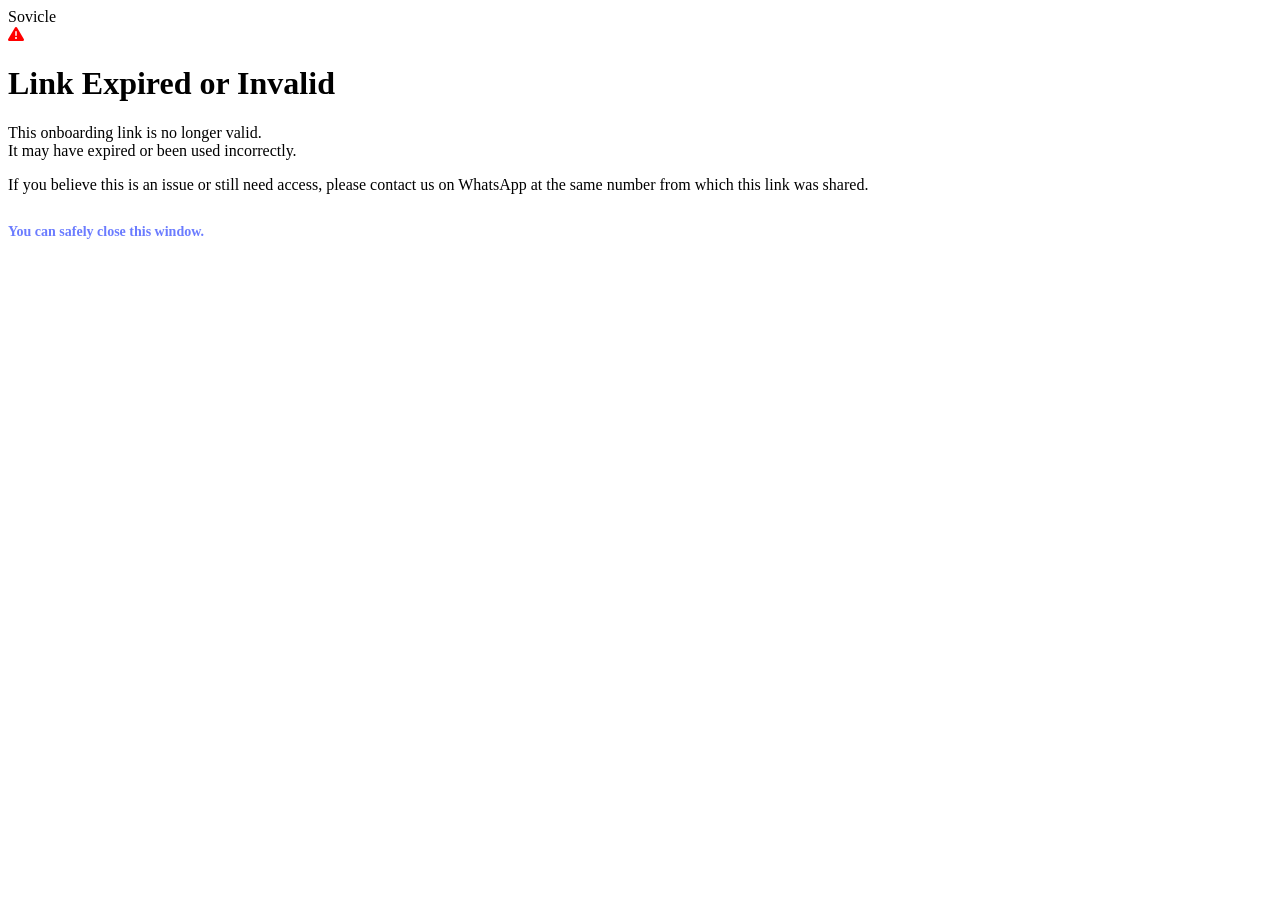
==== already-exist.html @ 8572f82e "Create already-exist.html" ====
<!DOCTYPE html>
<html lang="en">
<head>
  <meta charset="UTF-8">
  <meta name="viewport" content="width=device-width, initial-scale=1.0">
  <title>Already Exist - Sovicle Google Connect</title>
  <link rel="stylesheet" href="https://cdnjs.cloudflare.com/ajax/libs/font-awesome/6.5.2/css/all.min.css">
  <link rel="stylesheet" href="style.css">
  <link rel="icon" type="image/png" href="favicon.png">
</head>
<body>
  <div class="success-container">
  <div class="logo">Sovicle</div>

    <div class="success-icon">
      <i style="color: red;" class="fas fa-exclamation-triangle"></i>
    </div>
    
    <h1>Link Expired or Invalid</h1>
    <p class="subtitle">This onboarding link is no longer valid. <br>
    It may have expired or been used incorrectly.</p>

    <div class="info">
      If you believe this is an issue or still need access, please contact us on WhatsApp at the same number from which this link was shared.</b></p>
    </div>

    <p style="margin-top: 30px; font-size: 14px; color: #6b7cff;">
      <strong>You can safely close this window.</strong>
    </p>

  </div>
</body>
  <script src="script.js"></script>

</html>
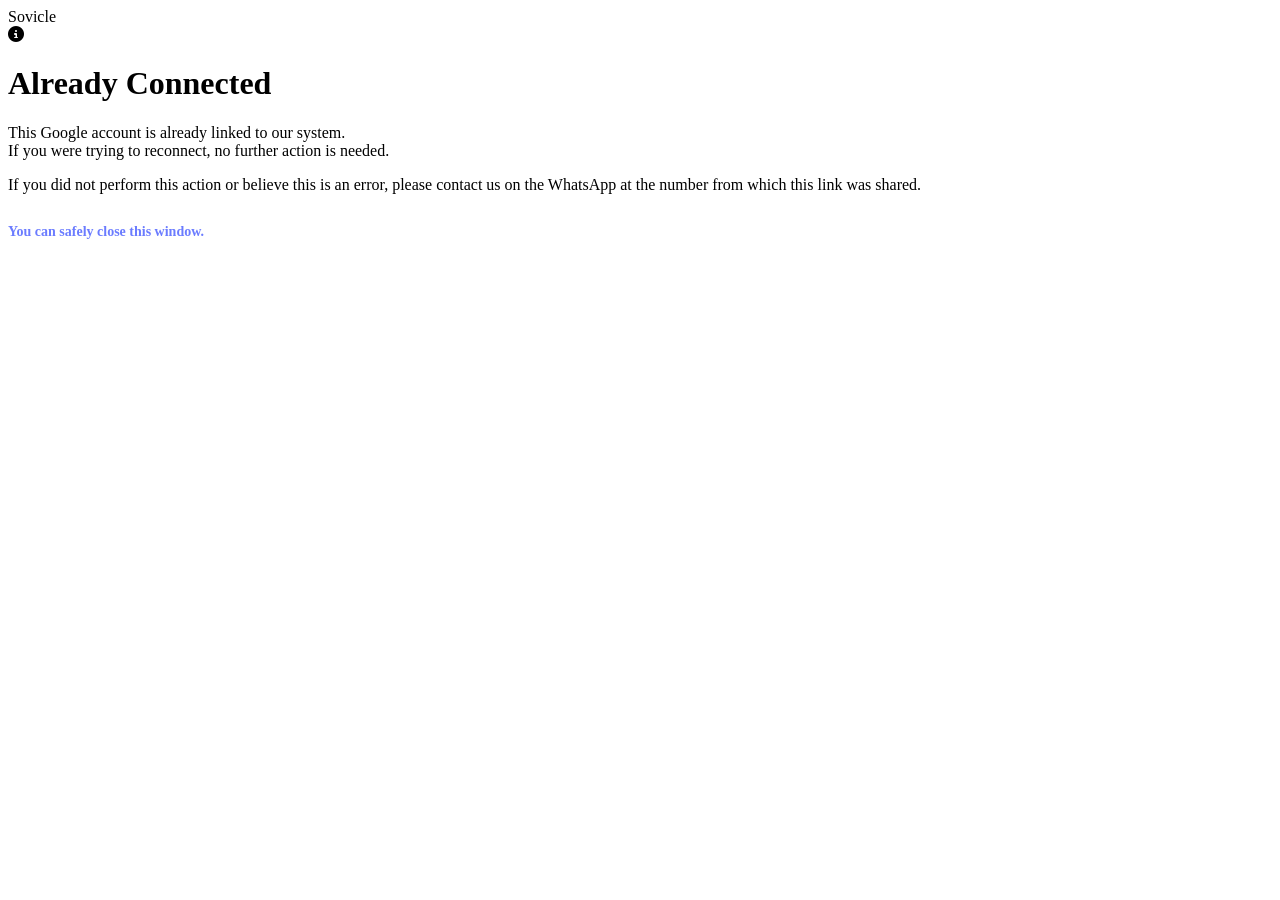
==== commit 08217adb: "Create already-exist.html" ====
--- a/already-exist.html
+++ b/already-exist.html
@@ -13,15 +13,15 @@
   <div class="logo">Sovicle</div>
 
     <div class="success-icon">
-      <i style="color: red;" class="fas fa-exclamation-triangle"></i>
+      <i class="fas fa-info-circle"></i>
     </div>
     
-    <h1>Link Expired or Invalid</h1>
-    <p class="subtitle">This onboarding link is no longer valid. <br>
-    It may have expired or been used incorrectly.</p>
+    <h1>Already Connected</h1>
+    <p class="subtitle">This Google account is already linked to our system.<br>
+      If you were trying to reconnect, no further action is needed.</p>
 
     <div class="info">
-      If you believe this is an issue or still need access, please contact us on WhatsApp at the same number from which this link was shared.</b></p>
+      If you did not perform this action or believe this is an error, please contact us on the WhatsApp at the number from which this link was shared.
     </div>
 
     <p style="margin-top: 30px; font-size: 14px; color: #6b7cff;">
